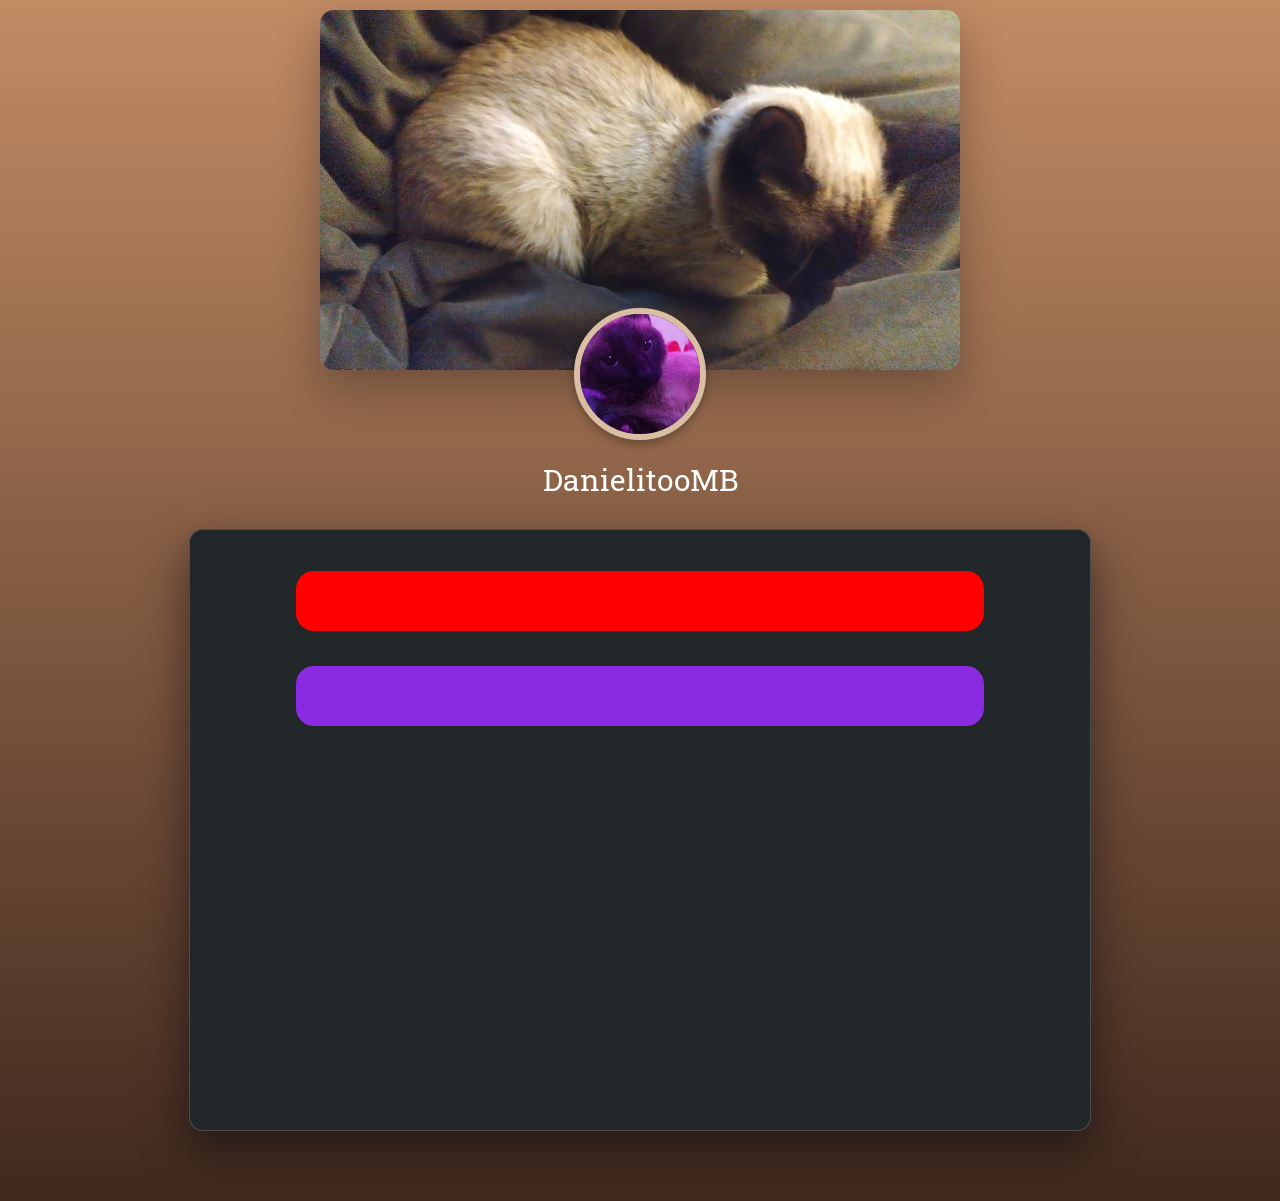
==== index.html @ e0ce8c42 "Add files via upload" ====
<!DOCTYPE html>
<html lang="en">
<head>
    <meta charset="UTF-8">
    <meta name="viewport" content="width=device-width, initial-scale=1.0">
    <title>DanielitooMB | About Me</title>
    <link href="https://fonts.googleapis.com/css2?family=Roboto+Slab:wght@100..900&display=swap" rel="stylesheet">
    <link rel="stylesheet" href="css/styles.css">
</head>
<body>
  
  <div class="profile-container">
    <img src="imag/banner.jpg" class="banner-img">
    <div class="icon-circle">
      <img src="imag/profile.jpg" class="icon-circle-img">
    </div>
  </div>
    <p class="name">DanielitooMB</p>
  <div class="social-media-container">
    <div class="buttons">
        <button class="button" id="youtube"></button>
        <button class="button" id="instagram"></button>
    </div>

  </div>

</body>
</html>
---- css/styles.css ----
body {
  background: linear-gradient(rgba(194, 139, 100), rgb(64, 41, 30));
  min-height: 100vh;
  margin: 0;
  padding: 0;
}

/*contenedor. Padre de .icon.circle*/
.profile-container {
  width: min(640px, 92vw);
  margin: 0 auto;
  /*Ser el punto de referencia para el hijo*/
  position: relative;
  /*Agrega espacio vacío abajo del contenedor*/
  padding-bottom: 60px;
}

/*Imagen banner-img dentro del contenedor .profile-container*/
.profile-container > .banner-img {
  width: 100%;
  height: auto;
  /*Elimina el espacio de abajo*/
  display: block;
  border-radius: 14px;
  margin-top: 10px;
  box-shadow: 0 18px 45px rgba(5, 8, 15, 0.30);
}

/*hijo de .profile-container*/
.icon-circle {
  position: absolute;
  bottom: -10px;
  left: 50%;
  transform: translateX(-50%);
}

/*Imagen de perfil dentro del contenedor icon-circle*/
.icon-circle-img {
  width: 120px;
  height: 120px;
  border-radius: 50%;
  border: 6px solid rgba(217, 190, 164);
  /*Llenar todo el contenedor sin recortes*/
  object-fit: cover;
  display: block;
  box-shadow: 0px 4px 10px rgba(0, 0, 0, 0.3);
}

/*Modifica la Imagen de foto de perfil cuando llegue a 600px o menos para hacerlo más pequeña*/
@media (max-width: 600px) {
  .icon-circle-img {
    width: 95px;
    height: 95px;
    margin-top: 50px;
  }
}

.social-media-container {
  background-color: rgba(34, 39, 42);
  width: min(900px, 92vw);
  margin: 100px auto auto;
  display: flex;
  height: min(600px, 92vw);
  border-radius: 14px;
  position: relative;
  border: 1px solid rgba(181, 175, 175, 0.283);
  bottom: 70px;
  box-shadow: 0 18px 45px rgba(5, 8, 15, 0.55);
}

.name{
  font-family: "Roboto Slab", serif;
  color: white;
  font-size: 30px;
  text-align: center;
}

.buttons {
  display: flex;
  flex-direction: column;
  align-items: center;
  gap: 10px;
  width: 100%;
  padding: 16px 20px;
}

.button {
  width: 80%;
  padding: 30px 0;
  border-radius: 18px;
  border: none;
  cursor: pointer;
  margin-top: 25px;
}
#youtube {
  background-color: red;
}

#instagram {
  background-color: blueviolet;
}
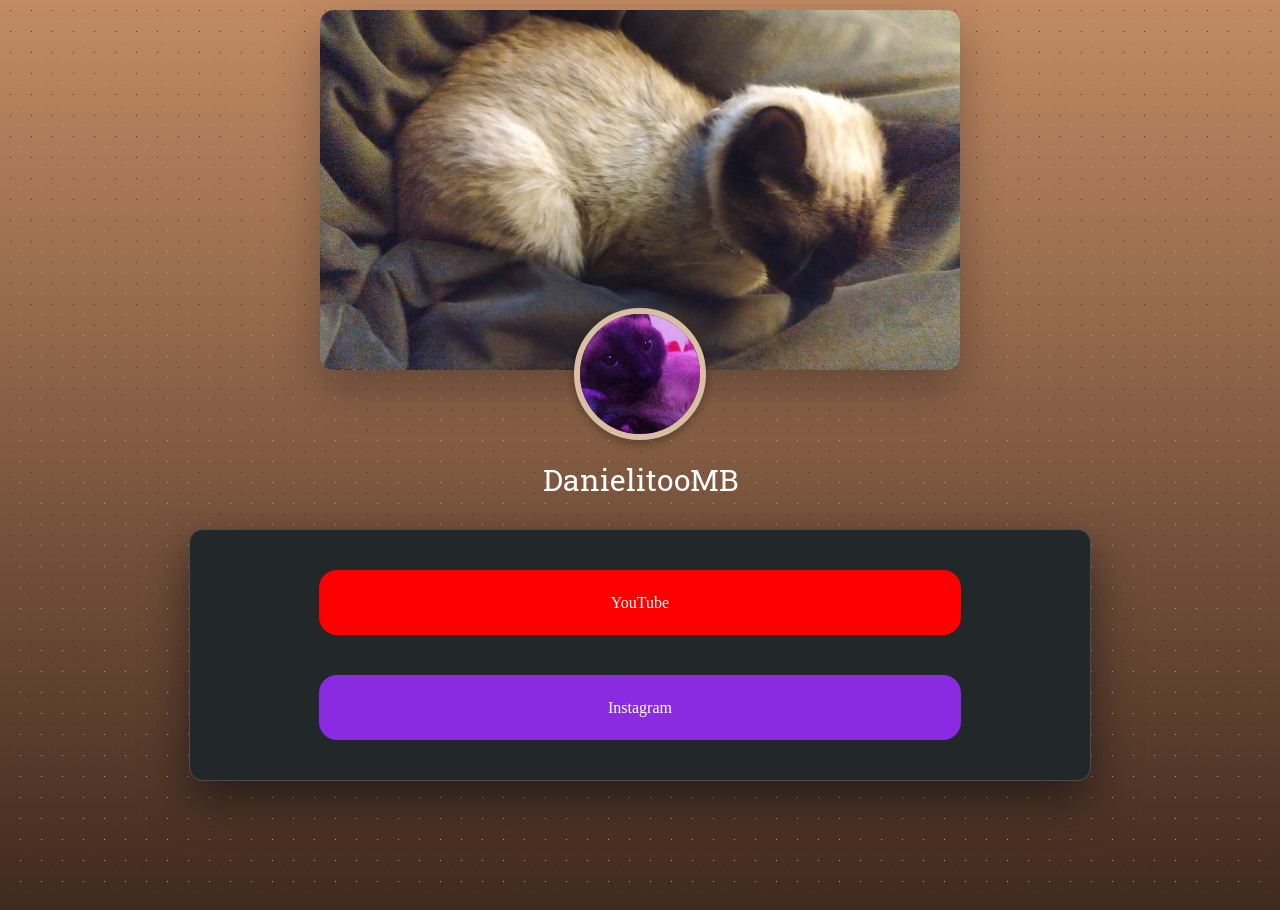
==== commit ba60f375: "Se actualizo y mejoro la estructura de HTML cambiando los botones en nav" ====
--- a/index.html
+++ b/index.html
@@ -1,28 +1,30 @@
-<!DOCTYPE html>
-<html lang="en">
-<head>
-    <meta charset="UTF-8">
-    <meta name="viewport" content="width=device-width, initial-scale=1.0">
-    <title>DanielitooMB | About Me</title>
-    <link href="https://fonts.googleapis.com/css2?family=Roboto+Slab:wght@100..900&display=swap" rel="stylesheet">
-    <link rel="stylesheet" href="css/styles.css">
-</head>
-<body>
-  
-  <div class="profile-container">
-    <img src="imag/banner.jpg" class="banner-img">
-    <div class="icon-circle">
-      <img src="imag/profile.jpg" class="icon-circle-img">
-    </div>
-  </div>
-    <p class="name">DanielitooMB</p>
-  <div class="social-media-container">
-    <div class="buttons">
-        <button class="button" id="youtube"></button>
-        <button class="button" id="instagram"></button>
-    </div>
-
-  </div>
-
-</body>
+<!DOCTYPE html>
+<html lang="en">
+<head>
+    <meta charset="UTF-8">
+    <meta name="viewport" content="width=device-width, initial-scale=1.0">
+    <title>DanielitooMB | Links</title>
+    <link href="https://fonts.googleapis.com/css2?family=Roboto+Slab:wght@100..900&display=swap" rel="stylesheet">
+    <link rel="stylesheet" href="css/styles.css">
+</head>
+<body>
+  <div class="back"></div>
+  <div class="profile-container">
+    <img src="imag/banner.jpg" class="banner-img">
+    <div class="icon-circle">
+      <img src="imag/profile.jpg" class="icon-circle-img">
+    </div>
+  </div>
+    <p class="name">DanielitooMB</p>
+  <div class="social-media-container">
+    <nav class="links" aria-label="Links principales">
+        <a class="link-card youtube" href="https://youtube.com/@DanielitooMB"
+        aria-label="YouTube" target="_blank">YouTube</a>
+        <a class="link-card instagram" href="https://instagram.com/DanielitooMB"
+        aria-label="Instagram" target="_blank">Instagram</a>
+    </nav>
+
+  </div>
+
+</body>
 </html>
--- a/css/styles.css
+++ b/css/styles.css
@@ -1,101 +1,118 @@
-body {
-  background: linear-gradient(rgba(194, 139, 100), rgb(64, 41, 30));
-  min-height: 100vh;
-  margin: 0;
-  padding: 0;
-}
-
-/*contenedor. Padre de .icon.circle*/
-.profile-container {
-  width: min(640px, 92vw);
-  margin: 0 auto;
-  /*Ser el punto de referencia para el hijo*/
-  position: relative;
-  /*Agrega espacio vacío abajo del contenedor*/
-  padding-bottom: 60px;
-}
-
-/*Imagen banner-img dentro del contenedor .profile-container*/
-.profile-container > .banner-img {
-  width: 100%;
-  height: auto;
-  /*Elimina el espacio de abajo*/
-  display: block;
-  border-radius: 14px;
-  margin-top: 10px;
-  box-shadow: 0 18px 45px rgba(5, 8, 15, 0.30);
-}
-
-/*hijo de .profile-container*/
-.icon-circle {
-  position: absolute;
-  bottom: -10px;
-  left: 50%;
-  transform: translateX(-50%);
-}
-
-/*Imagen de perfil dentro del contenedor icon-circle*/
-.icon-circle-img {
-  width: 120px;
-  height: 120px;
-  border-radius: 50%;
-  border: 6px solid rgba(217, 190, 164);
-  /*Llenar todo el contenedor sin recortes*/
-  object-fit: cover;
-  display: block;
-  box-shadow: 0px 4px 10px rgba(0, 0, 0, 0.3);
-}
-
-/*Modifica la Imagen de foto de perfil cuando llegue a 600px o menos para hacerlo más pequeña*/
-@media (max-width: 600px) {
-  .icon-circle-img {
-    width: 95px;
-    height: 95px;
-    margin-top: 50px;
-  }
-}
-
-.social-media-container {
-  background-color: rgba(34, 39, 42);
-  width: min(900px, 92vw);
-  margin: 100px auto auto;
-  display: flex;
-  height: min(600px, 92vw);
-  border-radius: 14px;
-  position: relative;
-  border: 1px solid rgba(181, 175, 175, 0.283);
-  bottom: 70px;
-  box-shadow: 0 18px 45px rgba(5, 8, 15, 0.55);
-}
-
-.name{
-  font-family: "Roboto Slab", serif;
-  color: white;
-  font-size: 30px;
-  text-align: center;
-}
-
-.buttons {
-  display: flex;
-  flex-direction: column;
-  align-items: center;
-  gap: 10px;
-  width: 100%;
-  padding: 16px 20px;
-}
-
-.button {
-  width: 80%;
-  padding: 30px 0;
-  border-radius: 18px;
-  border: none;
-  cursor: pointer;
-  margin-top: 25px;
-}
-#youtube {
-  background-color: red;
-}
-
-#instagram {
-  background-color: blueviolet;
+body {
+  background: linear-gradient(rgba(194, 139, 100), rgb(64, 41, 30));
+  min-height: 100vh;
+  margin: 0;
+  padding: 0;
+}
+
+.back {
+  height: 100vh;
+  width: 100%;
+  top: 0;
+  position: fixed;
+  opacity: 1;
+  z-index: -1;
+  background-image:  radial-gradient(#5c2d2d 0.5px, transparent 0.5px), radial-gradient(#b1a095 0.5px, #ffffff00 0.5px);
+  background-size: 21px 21px;
+  background-position: 0 0,10px 10px;
+}
+
+/*contenedor. Padre de .icon.circle*/
+.profile-container {
+  width: min(640px, 92vw);
+  margin: 0 auto;
+  /*Ser el punto de referencia para el hijo*/
+  position: relative;
+  /*Agrega espacio vacío abajo del contenedor*/
+  padding-bottom: 60px;
+}
+
+/*Imagen banner-img dentro del contenedor .profile-container*/
+.profile-container > .banner-img {
+  width: 100%;
+  height: auto;
+  /*Elimina el espacio de abajo*/
+  display: block;
+  border-radius: 14px;
+  margin-top: 10px;
+  box-shadow: 0 18px 45px rgba(5, 8, 15, 0.30);
+}
+
+/*hijo de .profile-container*/
+.icon-circle {
+  position: absolute;
+  bottom: -10px;
+  left: 50%;
+  transform: translateX(-50%);
+}
+
+/*Imagen de perfil dentro del contenedor icon-circle*/
+.icon-circle-img {
+  width: 120px;
+  height: 120px;
+  border-radius: 50%;
+  border: 6px solid rgba(217, 190, 164);
+  /*Llenar todo el contenedor sin recortes*/
+  object-fit: cover;
+  display: block;
+  box-shadow: 0px 4px 10px rgba(0, 0, 0, 0.3);
+}
+
+/*Modifica la Imagen de foto de perfil cuando llegue a 600px o menos para hacerlo más pequeña*/
+@media (max-width: 600px) {
+  .icon-circle-img {
+    width: 95px;
+    height: 95px;
+    margin-top: 50px;
+  }
+}
+
+.social-media-container {
+  background-color: rgba(34, 39, 42);
+  width: min(900px, 92vw);
+  margin: 100px auto auto;
+  display: flex;
+  height: min(250px, 92vw);
+  border-radius: 14px;
+  position: relative;
+  border: 1px solid rgba(181, 175, 175, 0.283);
+  bottom: 70px;
+  box-shadow: 0 18px 45px rgba(5, 8, 15, 0.55);
+}
+
+.name{
+  font-family: "Roboto Slab", serif;
+  color: white;
+  font-size: 30px;
+  text-align: center;
+}
+
+.links {
+  width: 100%;
+  display: flex;
+  flex-direction: column;
+  align-items: center; 
+  padding: 20px;
+}
+
+.link-card {
+  width: 70%;
+  height: 30%;
+  display: flex;
+  position: relative;
+  text-decoration: none;
+  color: rgb(255, 255, 255);
+  justify-content: center;
+  align-items: center;
+  padding: 20px;
+  margin: 20px;
+  border-radius: 18px;
+}
+
+.youtube {
+  background-color: #ff0000;
+}
+
+.instagram {
+  background-color: blueviolet;
 }
